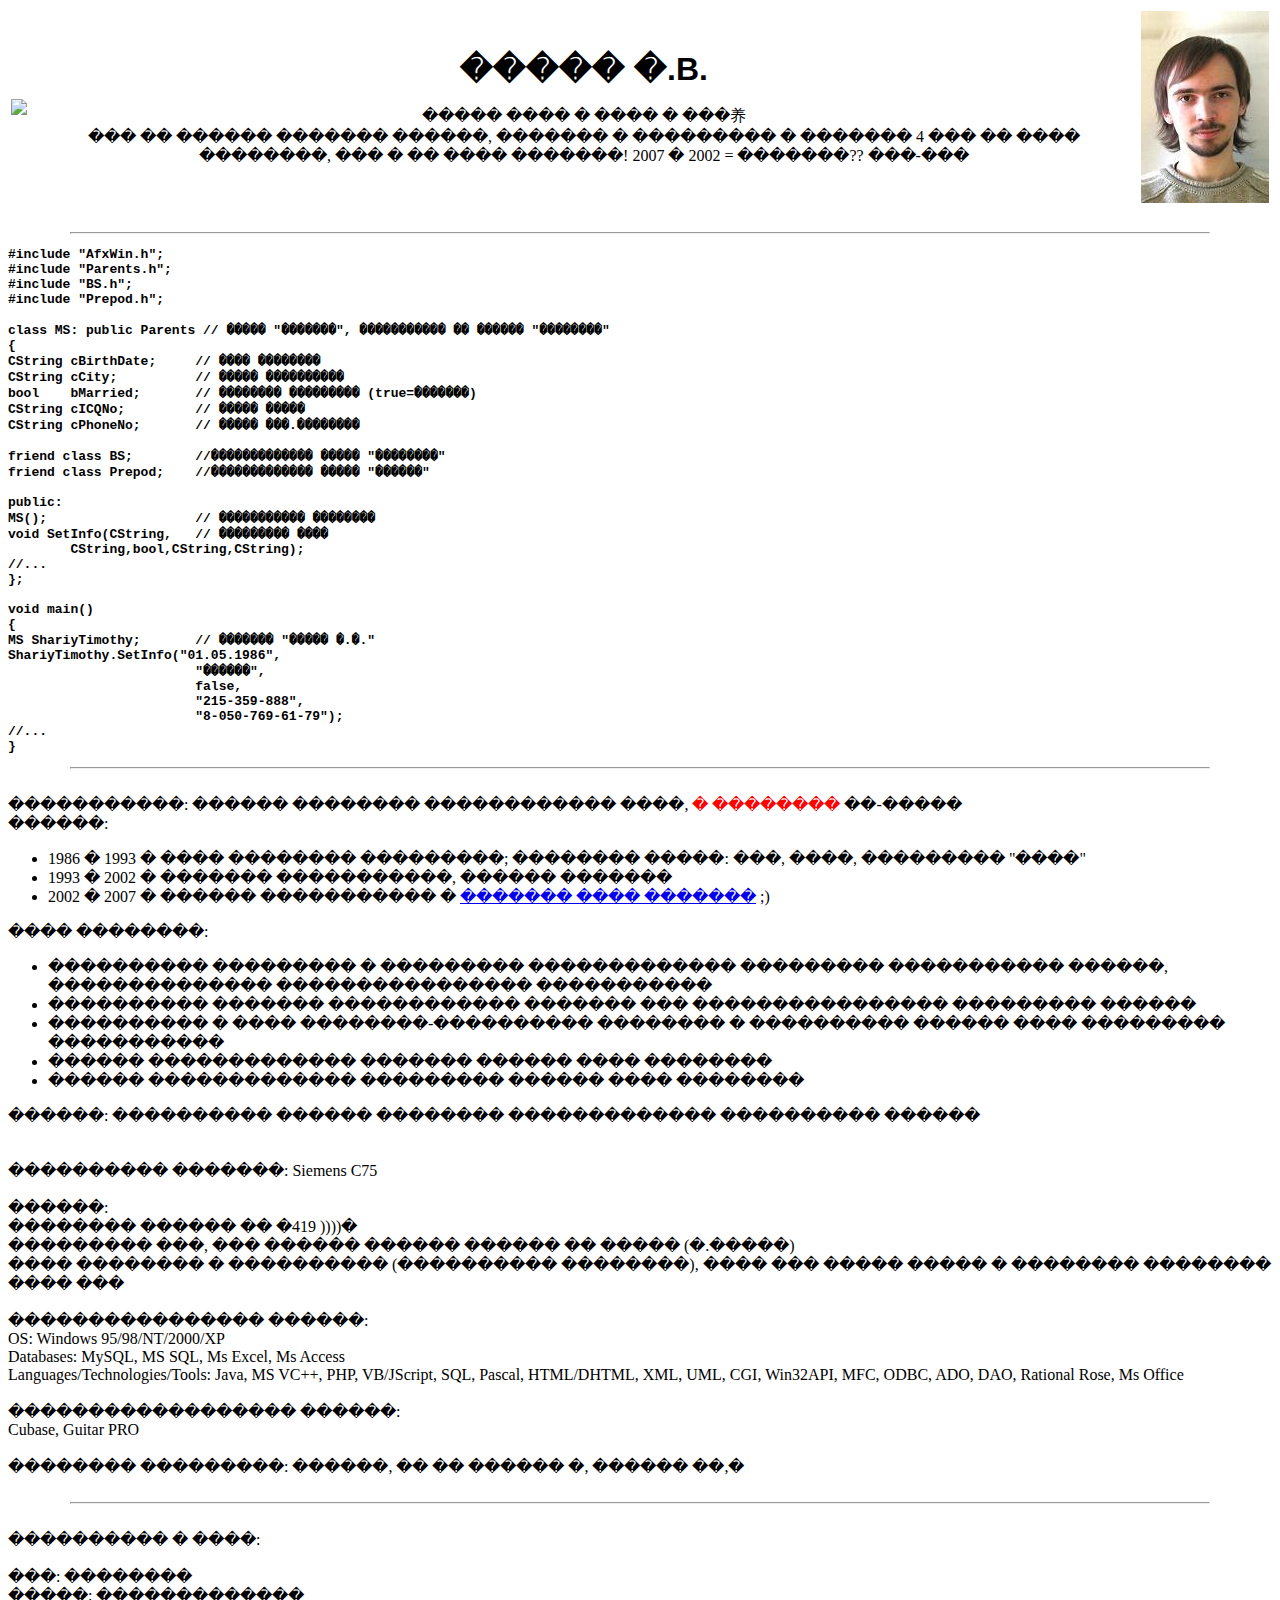
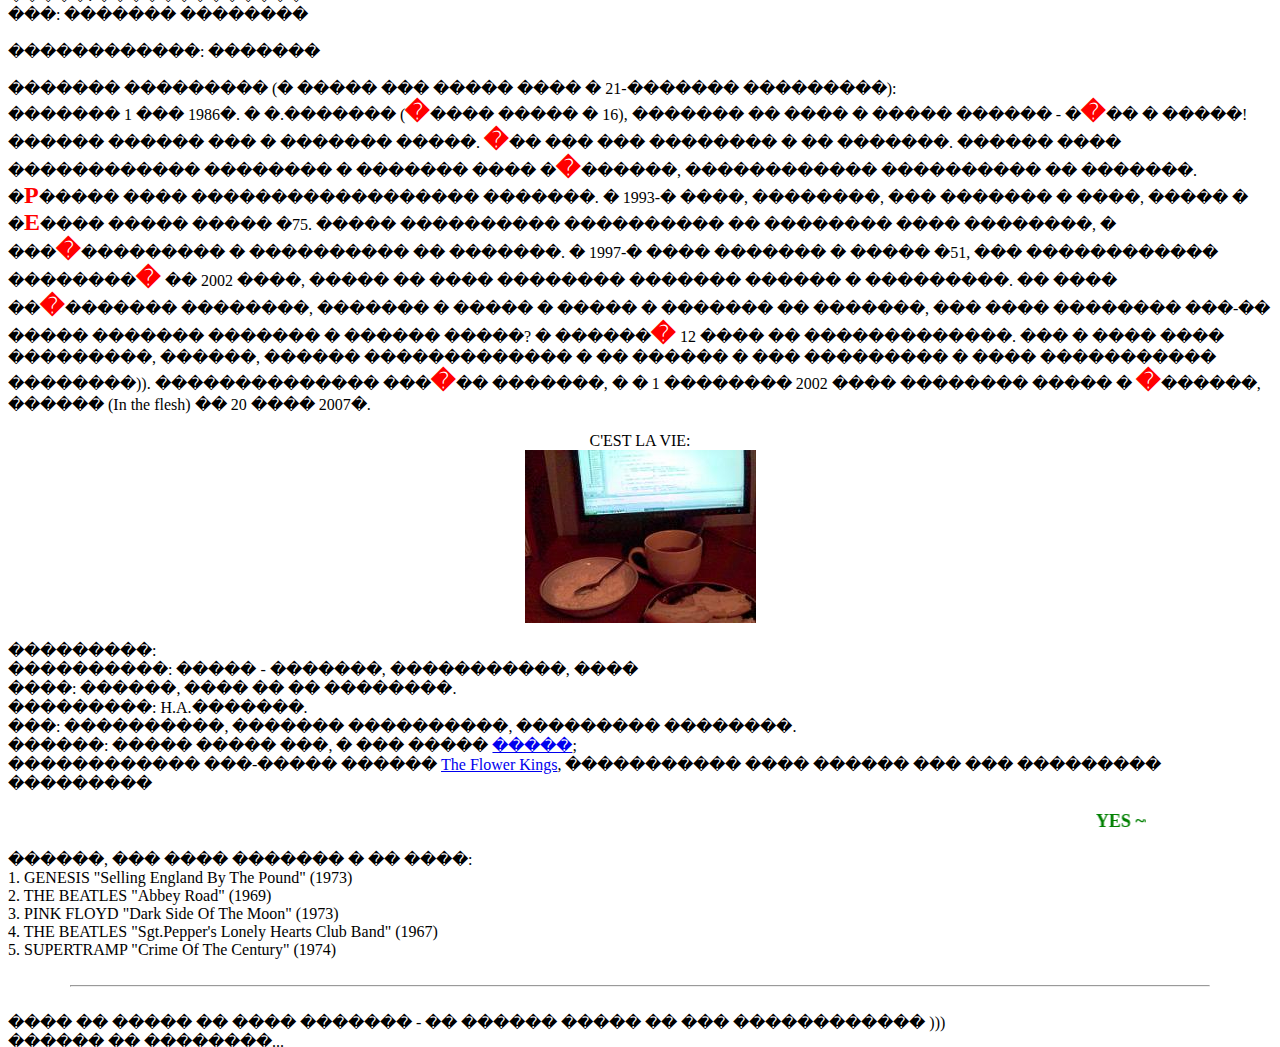
==== views/fun_from_2007/index.html @ c56ac075 "add my funny old personal web-page (2007)" ====
<html>
<body background="IMAGES/Bk.jpg">
<font face = 'comic sans ms'>
<table border=0><tr>
<td><IMG src='IMAGES/SH2.jpg'>
<td align=center><font face=arial size=+3><b>����� �.B.<br></b></font>
<br>����� ���� � ���� � ���养<br>
��� �� ������ ������� ������, ������� � ��������� � ������� 4 ��� �� ���� ��������, ��� � �� ���� �������! 2007 � 2002 = �������?? ���-���
<td><IMG src='IMAGES/SH1.jpg'></td>
</tr></table>
<br>
<font face='courier new'>
<b><hr width=90%><pre>
#include "AfxWin.h";
#include "Parents.h";
#include "BS.h";
#include "Prepod.h";

class MS: public Parents // ����� "�������", ����������� �� ������ "��������"
{
CString cBirthDate;	// ���� ��������
CString cCity;		// ����� ����������
bool	bMarried;	// �������� ��������� (true=�������)
CString	cICQNo;		// ����� �����
CString	cPhoneNo;	// ����� ���.��������

friend class BS;	//������������� ����� "��������"
friend class Prepod;	//������������� ����� "������"

public:
MS();			// ����������� ��������
void SetInfo(CString,	// ��������� ����
	CString,bool,CString,CString);
//...
};

void main()
{
MS ShariyTimothy;	// ������� "����� �.�."
ShariyTimothy.SetInfo("01.05.1986", 
			"������", 
			false, 
			"215-359-888",
			"8-050-769-61-79");
//...
}<br></pre>
<hr width=90%><br>
</b>
</font>
�����������: ������ �������� ������������ ����, <font color=red>� ��������</font> ��-�����<br>
������:<UL>
	<LI>	1986 � 1993 � ���� �������� ���������; �������� �����: ���, ����, ��������� "����"<br>
	<LI>	1993 � 2002 � ������� �����������, ������ �������<br>
	<LI>	2002 � 2007 � ������ ����������� � <a href='http://www.cam.ac.uk/'>������� ���� �������</a> ;)<br>
</UL>
���� ��������:
<UL>
<LI>���������� ��������� � ��������� ������������� ��������� ����������� ������, �������������� ���������������� �����������
<LI>���������� ������� ������������ ������� ��� ���������������� ��������� ������
<LI>���������� � ���� ��������-���������� �������� � ���������� ������ ���� ��������� �����������
<LI>������ ������������� ������� ������ ���� ��������
<LI>������ ������������� ��������� ������ ���� ��������
</UL>
������: ���������� ������ �������� ������������� ���������� ������
<br><br><br>
���������� �������: Siemens C75<br><br>
������:<br>
�������� ������ �� �419 ))))�<br>
��������� ���, ��� ������ ������ ������ �� ����� (�.�����)<br>
���� �������� � ���������� (���������� ��������), ���� ��� ����� ����� � �������� �������� ���� ���<br>
<br>
���������������� ������:<br>
OS: Windows 95/98/NT/2000/XP<br>
Databases: MySQL, MS SQL, Ms Excel, Ms Access<br>
Languages/Technologies/Tools: Java, MS VC++, PHP, VB/JScript, SQL, Pascal, HTML/DHTML, XML, UML, CGI, Win32API, MFC, ODBC, ADO, DAO, Rational Rose, Ms Office<br>
<br>
������������������ ������:<br>
Cubase, Guitar PRO<br><br>
�������� ���������: ������, �� �� ������ �, ������ ��,�<br>
<br><hr width=90%><br>
���������� � ����:<br>
<br>
���: ��������<br>
�����: �������������<br>
���: ������� ��������<br>
<br>
������������: �������<br>
<br>
������� ��������� (� ����� ��� ����� ���� � 21-������� ���������):<br>
������� 1 ��� 1986�. � �.������� (<font size=+2 color=red><b>�</b></font>���� ����� � 16), ������� �� ���� � ����� ������ - �<font size=+2 color=red><b>�</b></font>�� � �����! ������ ������ ��� � ������� �����. <font size=+2 color=red><b>�</b></font>�� ��� ��� �������� � �� �������. ������ ���� ������������ �������� � ������� ���� �<font size=+2 color=red><b>�</b></font>������, ������������ ���������� �� �������. �<font size=+2 color=red><b>P</b></font>����� ���� ������������������ �������. � 1993-� ����, ��������, ��� ������� � ����, ����� � �<font size=+2 color=red><b>E</b></font>���� ����� ����� �75. ����� ���������� ���������� �� �������� ���� ��������, � ���<font size=+2 color=red><b>�</b></font>��������� � ���������� �� �������. � 1997-� ���� ������� � ����� �51, ��� ������������ ��������<font size=+2 color=red><b>�</b></font> �� 2002 ����, ����� �� ���� �������� ������� ������ � ���������. �� ���� ��<font size=+2 color=red><b>�</b></font>������� ��������, ������� � ����� � ����� � ������� �� �������, ��� ���� �������� ���-�� ����� ������� ������� � ������ �����? � ������<font size=+2 color=red><b>�</b></font> 12 ���� �� �������������. ��� � ���� ���� ���������, ������, ������ ������������� � �� ������ � ��� ��������� � ���� ����������� ��������)). �������������� ���<font size=+2 color=red><b>�</b></font>�� �������, � � 1 �������� 2002 ���� �������� ����� � <font size=+2 color=red><b>�</b></font>������, ������ (In the flesh) �� 20 ���� 2007�.<br>
<br><center>
C'EST LA VIE:<br>
<img src="IMAGES\Rezhim.jpg"><br>
<br></center>
���������:<br>
����������: ����� - �������, �����������, ����<br>
����: ������, ���� �� �� ��������.<br>
���������: H.A.�������.<br>
���: ����������, ������� ����������, ��������� ��������.<br>
������: ����� ����� ���, � ��� ����� <a href='http://www.progarchives.com'>�����</a>;<br>
������������ ���-����� ������ <a href='http://www.flowerkings.se'>The Flower Kings</a>, ����������� ���� ������ ��� ��� ��������� ���������<br><br>
<center>
<font face=georgia color=green size=+1><b><marquee direction=left width=80%>YES ~~~ 
GENESIS ~~~ SUPERTRAMP ~~~ GENTLE GIANT ~~~ THE FLOWER KINGS ~~~
KING CRIMSON ~~~ VAN DER GRAAF ~~~ JETHRO TULL ~~~ ELP ~~~ CAMEL ~~~ 
TRIUMVIRAT ~~~ THE ALAN PARSONS PROJECT ~~~ PINK FLOYD ~~~ FAMILY ~~~ ELO ~~~
 RENAISSANCE ~~~ RICK WAKEMAN ~~~ FOCUS ~~~ PETER GABRIEL ~~~ SPOCK'S BEARD ~~~ MANFRED MANN'S EARTH BAND
 ~~~ NEKTAR ~~~ PROCOL HARUM</marquee></b></font></center><br>
������, ��� ���� ������� � �� ����:<br>
1. GENESIS "Selling England By The Pound" (1973)<br>
2. THE BEATLES "Abbey Road" (1969)<br>
3. PINK FLOYD "Dark Side Of The Moon" (1973)<br>
4. THE BEATLES "Sgt.Pepper's Lonely Hearts Club Band" (1967)<br>
5. SUPERTRAMP "Crime Of The Century" (1974)<br>
<br>
<hr width=90%>
<br>
���� �� ����� �� ���� ������� - �� ������ ����� �� ��� ������������ )))
<br>
������ �� ��������...
</font>
</body>
</HTML>
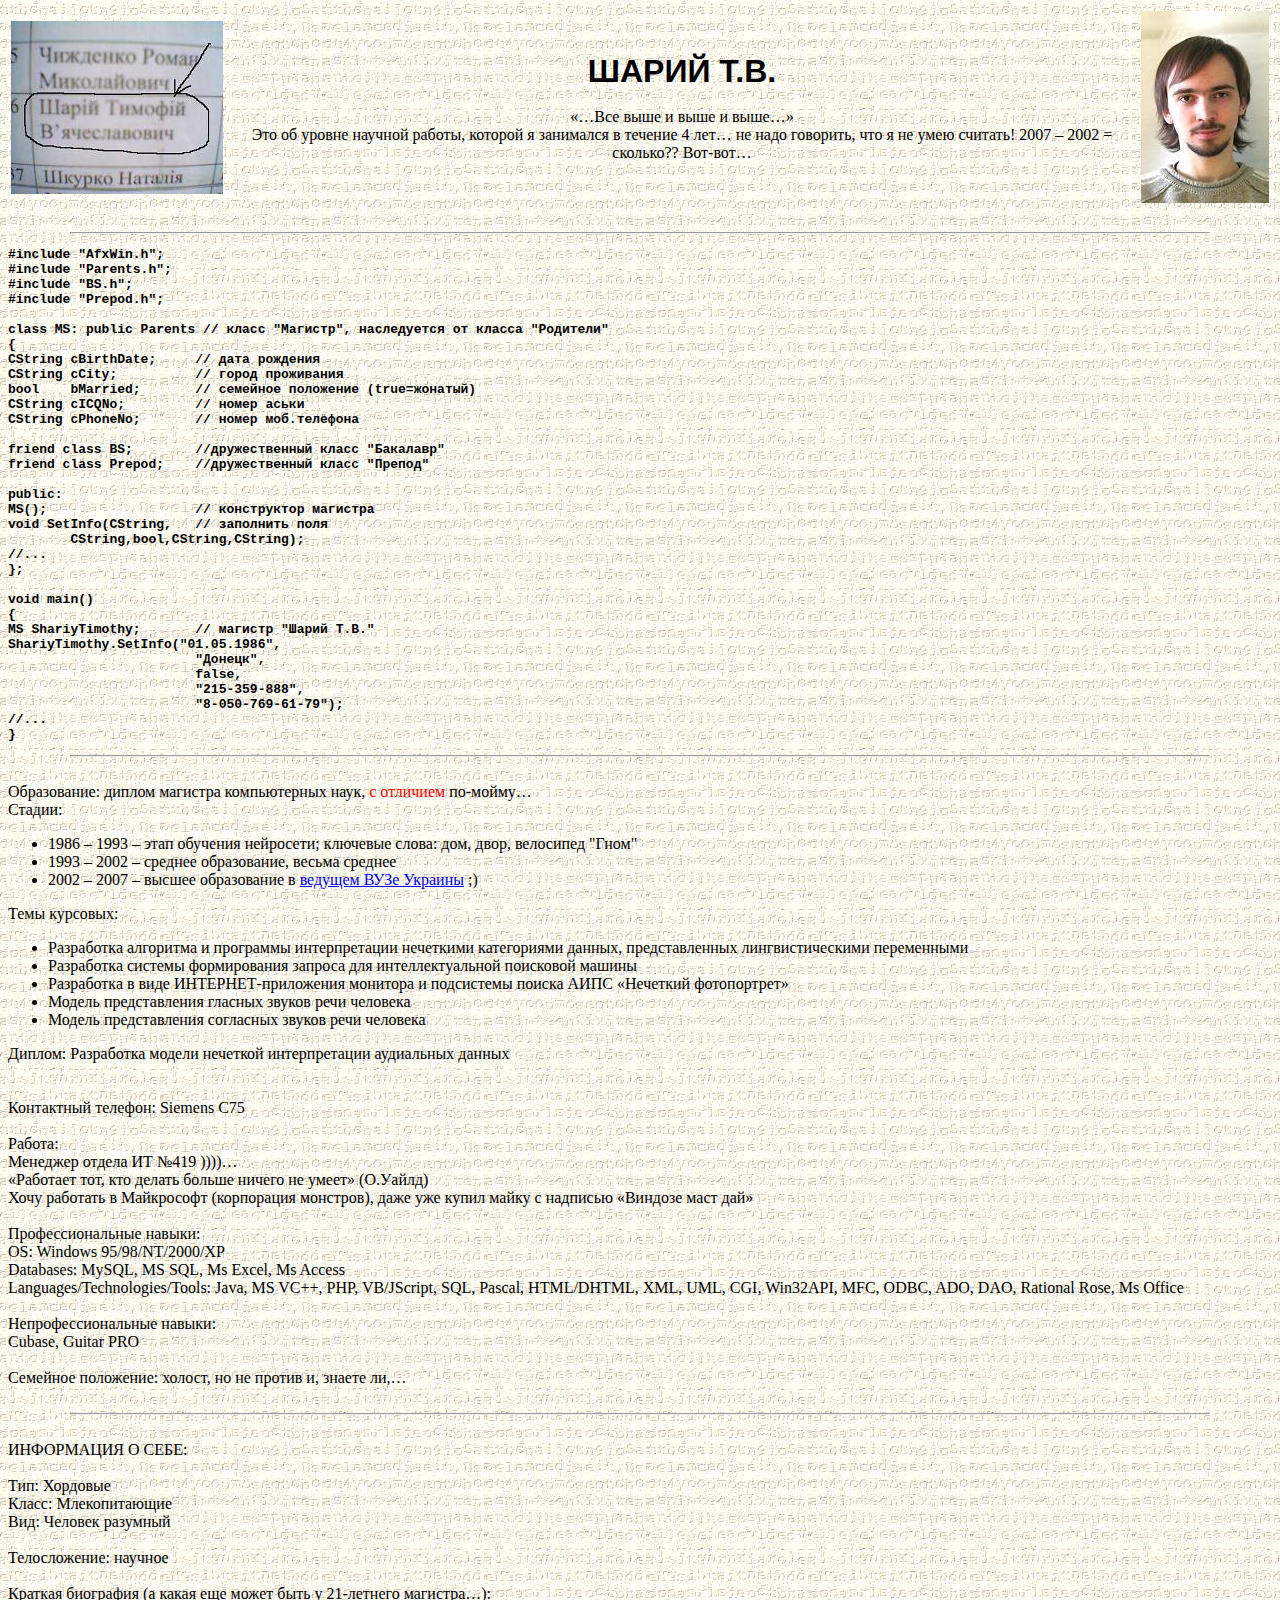
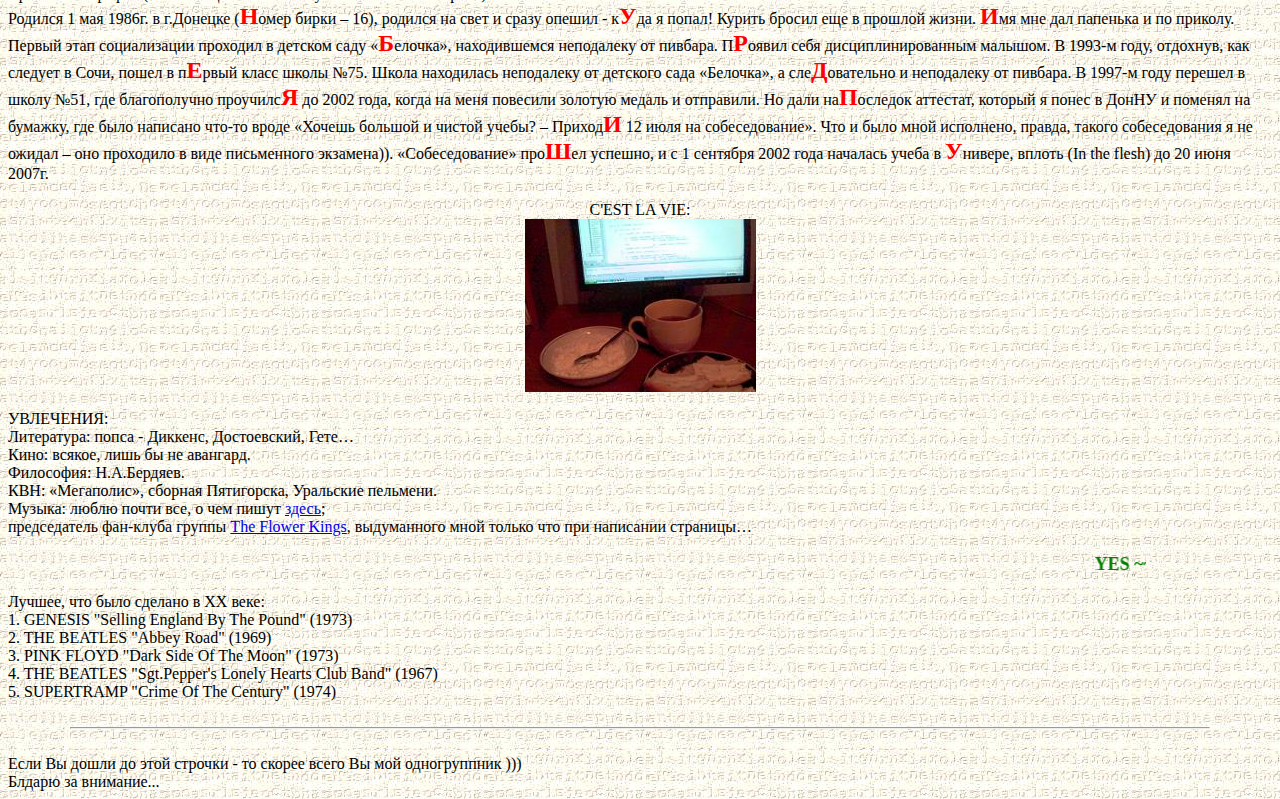
==== commit 05c45716: "maaaaan... my old personal page needed some post-processing" ====
--- a/views/fun_from_2007/index.html
+++ b/views/fun_from_2007/index.html
@@ -1,11 +1,14 @@
 <html>
-<body background="IMAGES/Bk.jpg">
+<head>
+<meta http-equiv="Content-Type" content="text/html; charset=utf-8">
+</head>
+<body background="IMAGES/Bk.JPG">
 <font face = 'comic sans ms'>
 <table border=0><tr>
-<td><IMG src='IMAGES/SH2.jpg'>
-<td align=center><font face=arial size=+3><b>����� �.B.<br></b></font>
-<br>����� ���� � ���� � ���养<br>
-��� �� ������ ������� ������, ������� � ��������� � ������� 4 ��� �� ���� ��������, ��� � �� ���� �������! 2007 � 2002 = �������?? ���-���
+<td><IMG src='IMAGES/SH2.JPG'>
+<td align=center><font face=arial size=+3><b>ШАРИЙ Т.B.<br></b></font>
+<br>«…Все выше и выше и выше…»<br>
+Это об уровне научной работы, которой я занимался в течение 4 лет… не надо говорить, что я не умею считать! 2007 – 2002 = сколько?? Вот-вот…
 <td><IMG src='IMAGES/SH1.jpg'></td>
 </tr></table>
 <br>
@@ -16,29 +19,29 @@
 #include "BS.h";
 #include "Prepod.h";
 
-class MS: public Parents // ����� "�������", ����������� �� ������ "��������"
+class MS: public Parents // класс "Магистр", наследуется от класса "Родители"
 {
-CString cBirthDate;	// ���� ��������
-CString cCity;		// ����� ����������
-bool	bMarried;	// �������� ��������� (true=�������)
-CString	cICQNo;		// ����� �����
-CString	cPhoneNo;	// ����� ���.��������
+CString cBirthDate;	// дата рождения
+CString cCity;		// город проживания
+bool	bMarried;	// семейное положение (true=жонатый)
+CString	cICQNo;		// номер аськи
+CString	cPhoneNo;	// номер моб.телефона
 
-friend class BS;	//������������� ����� "��������"
-friend class Prepod;	//������������� ����� "������"
+friend class BS;	//дружественный класс "Бакалавр"
+friend class Prepod;	//дружественный класс "Препод"
 
 public:
-MS();			// ����������� ��������
-void SetInfo(CString,	// ��������� ����
+MS();			// конструктор магистра
+void SetInfo(CString,	// заполнить поля
 	CString,bool,CString,CString);
 //...
 };
 
 void main()
 {
-MS ShariyTimothy;	// ������� "����� �.�."
+MS ShariyTimothy;	// магистр "Шарий Т.В."
 ShariyTimothy.SetInfo("01.05.1986", 
-			"������", 
+			"Донецк", 
 			false, 
 			"215-359-888",
 			"8-050-769-61-79");
@@ -47,58 +50,58 @@
 <hr width=90%><br>
 </b>
 </font>
-�����������: ������ �������� ������������ ����, <font color=red>� ��������</font> ��-�����<br>
-������:<UL>
-	<LI>	1986 � 1993 � ���� �������� ���������; �������� �����: ���, ����, ��������� "����"<br>
-	<LI>	1993 � 2002 � ������� �����������, ������ �������<br>
-	<LI>	2002 � 2007 � ������ ����������� � <a href='http://www.cam.ac.uk/'>������� ���� �������</a> ;)<br>
+Образование: диплом магистра компьютерных наук, <font color=red>с отличием</font> по-мойму…<br>
+Стадии:<UL>
+	<LI>	1986 – 1993 – этап обучения нейросети; ключевые слова: дом, двор, велосипед "Гном"<br>
+	<LI>	1993 – 2002 – среднее образование, весьма среднее<br>
+	<LI>	2002 – 2007 – высшее образование в <a href='http://www.cam.ac.uk/'>ведущем ВУЗе Украины</a> ;)<br>
 </UL>
-���� ��������:
+Темы курсовых:
 <UL>
-<LI>���������� ��������� � ��������� ������������� ��������� ����������� ������, �������������� ���������������� �����������
-<LI>���������� ������� ������������ ������� ��� ���������������� ��������� ������
-<LI>���������� � ���� ��������-���������� �������� � ���������� ������ ���� ��������� �����������
-<LI>������ ������������� ������� ������ ���� ��������
-<LI>������ ������������� ��������� ������ ���� ��������
+<LI>Разработка алгоритма и программы интерпретации нечеткими категориями данных, представленных лингвистическими переменными
+<LI>Разработка системы формирования запроса для интеллектуальной поисковой машины
+<LI>Разработка в виде ИНТЕРНЕТ-приложения монитора и подсистемы поиска АИПС «Нечеткий фотопортрет»
+<LI>Модель представления гласных звуков речи человека
+<LI>Модель представления согласных звуков речи человека
 </UL>
-������: ���������� ������ �������� ������������� ���������� ������
+Диплом: Разработка модели нечеткой интерпретации аудиальных данных
 <br><br><br>
-���������� �������: Siemens C75<br><br>
-������:<br>
-�������� ������ �� �419 ))))�<br>
-��������� ���, ��� ������ ������ ������ �� ����� (�.�����)<br>
-���� �������� � ���������� (���������� ��������), ���� ��� ����� ����� � �������� �������� ���� ���<br>
+Контактный телефон: Siemens C75<br><br>
+Работа:<br>
+Менеджер отдела ИТ №419 ))))…<br>
+«Работает тот, кто делать больше ничего не умеет» (О.Уайлд)<br>
+Хочу работать в Майкрософт (корпорация монстров), даже уже купил майку с надписью «Виндозе маст дай»<br>
 <br>
-���������������� ������:<br>
+Профессиональные навыки:<br>
 OS: Windows 95/98/NT/2000/XP<br>
 Databases: MySQL, MS SQL, Ms Excel, Ms Access<br>
 Languages/Technologies/Tools: Java, MS VC++, PHP, VB/JScript, SQL, Pascal, HTML/DHTML, XML, UML, CGI, Win32API, MFC, ODBC, ADO, DAO, Rational Rose, Ms Office<br>
 <br>
-������������������ ������:<br>
+Непрофессиональные навыки:<br>
 Cubase, Guitar PRO<br><br>
-�������� ���������: ������, �� �� ������ �, ������ ��,�<br>
+Семейное положение: холост, но не против и, знаете ли,…<br>
 <br><hr width=90%><br>
-���������� � ����:<br>
+ИНФОРМАЦИЯ О СЕБЕ:<br>
 <br>
-���: ��������<br>
-�����: �������������<br>
-���: ������� ��������<br>
+Тип: Хордовые<br>
+Класс: Млекопитающие<br>
+Вид: Человек разумный<br>
 <br>
-������������: �������<br>
+Телосложение: научное<br>
 <br>
-������� ��������� (� ����� ��� ����� ���� � 21-������� ���������):<br>
-������� 1 ��� 1986�. � �.������� (<font size=+2 color=red><b>�</b></font>���� ����� � 16), ������� �� ���� � ����� ������ - �<font size=+2 color=red><b>�</b></font>�� � �����! ������ ������ ��� � ������� �����. <font size=+2 color=red><b>�</b></font>�� ��� ��� �������� � �� �������. ������ ���� ������������ �������� � ������� ���� �<font size=+2 color=red><b>�</b></font>������, ������������ ���������� �� �������. �<font size=+2 color=red><b>P</b></font>����� ���� ������������������ �������. � 1993-� ����, ��������, ��� ������� � ����, ����� � �<font size=+2 color=red><b>E</b></font>���� ����� ����� �75. ����� ���������� ���������� �� �������� ���� ��������, � ���<font size=+2 color=red><b>�</b></font>��������� � ���������� �� �������. � 1997-� ���� ������� � ����� �51, ��� ������������ ��������<font size=+2 color=red><b>�</b></font> �� 2002 ����, ����� �� ���� �������� ������� ������ � ���������. �� ���� ��<font size=+2 color=red><b>�</b></font>������� ��������, ������� � ����� � ����� � ������� �� �������, ��� ���� �������� ���-�� ����� ������� ������� � ������ �����? � ������<font size=+2 color=red><b>�</b></font> 12 ���� �� �������������. ��� � ���� ���� ���������, ������, ������ ������������� � �� ������ � ��� ��������� � ���� ����������� ��������)). �������������� ���<font size=+2 color=red><b>�</b></font>�� �������, � � 1 �������� 2002 ���� �������� ����� � <font size=+2 color=red><b>�</b></font>������, ������ (In the flesh) �� 20 ���� 2007�.<br>
+Краткая биография (а какая еще может быть у 21-летнего магистра…):<br>
+Родился 1 мая 1986г. в г.Донецке (<font size=+2 color=red><b>Н</b></font>омер бирки – 16), родился на свет и сразу опешил - к<font size=+2 color=red><b>У</b></font>да я попал! Курить бросил еще в прошлой жизни. <font size=+2 color=red><b>И</b></font>мя мне дал папенька и по приколу. Первый этап социализации проходил в детском саду «<font size=+2 color=red><b>Б</b></font>елочка», находившемся неподалеку от пивбара. П<font size=+2 color=red><b>P</b></font>оявил себя дисциплинированным малышом. В 1993-м году, отдохнув, как следует в Сочи, пошел в п<font size=+2 color=red><b>E</b></font>рвый класс школы №75. Школа находилась неподалеку от детского сада «Белочка», а сле<font size=+2 color=red><b>Д</b></font>овательно и неподалеку от пивбара. В 1997-м году перешел в школу №51, где благополучно проучилс<font size=+2 color=red><b>Я</b></font> до 2002 года, когда на меня повесили золотую медаль и отправили. Но дали на<font size=+2 color=red><b>П</b></font>оследок аттестат, который я понес в ДонНУ и поменял на бумажку, где было написано что-то вроде «Хочешь большой и чистой учебы? – Приход<font size=+2 color=red><b>И</b></font> 12 июля на собеседование». Что и было мной исполнено, правда, такого собеседования я не ожидал – оно проходило в виде письменного экзамена)). «Собеседование» про<font size=+2 color=red><b>Ш</b></font>ел успешно, и с 1 сентября 2002 года началась учеба в <font size=+2 color=red><b>У</b></font>нивере, вплоть (In the flesh) до 20 июня 2007г.<br>
 <br><center>
 C'EST LA VIE:<br>
 <img src="IMAGES\Rezhim.jpg"><br>
 <br></center>
-���������:<br>
-����������: ����� - �������, �����������, ����<br>
-����: ������, ���� �� �� ��������.<br>
-���������: H.A.�������.<br>
-���: ����������, ������� ����������, ��������� ��������.<br>
-������: ����� ����� ���, � ��� ����� <a href='http://www.progarchives.com'>�����</a>;<br>
-������������ ���-����� ������ <a href='http://www.flowerkings.se'>The Flower Kings</a>, ����������� ���� ������ ��� ��� ��������� ���������<br><br>
+УВЛЕЧЕНИЯ:<br>
+Литература: попса - Диккенс, Достоевский, Гете…<br>
+Кино: всякое, лишь бы не авангард.<br>
+Философия: H.A.Бердяев.<br>
+КВН: «Мегаполис», сборная Пятигорска, Уральские пельмени.<br>
+Музыка: люблю почти все, о чем пишут <a href='http://www.progarchives.com'>здесь</a>;<br>
+председатель фан-клуба группы <a href='http://www.flowerkings.se'>The Flower Kings</a>, выдуманного мной только что при написании страницы…<br><br>
 <center>
 <font face=georgia color=green size=+1><b><marquee direction=left width=80%>YES ~~~ 
 GENESIS ~~~ SUPERTRAMP ~~~ GENTLE GIANT ~~~ THE FLOWER KINGS ~~~
@@ -106,7 +109,7 @@
 TRIUMVIRAT ~~~ THE ALAN PARSONS PROJECT ~~~ PINK FLOYD ~~~ FAMILY ~~~ ELO ~~~
  RENAISSANCE ~~~ RICK WAKEMAN ~~~ FOCUS ~~~ PETER GABRIEL ~~~ SPOCK'S BEARD ~~~ MANFRED MANN'S EARTH BAND
  ~~~ NEKTAR ~~~ PROCOL HARUM</marquee></b></font></center><br>
-������, ��� ���� ������� � �� ����:<br>
+Лучшее, что было сделано в ХХ веке:<br>
 1. GENESIS "Selling England By The Pound" (1973)<br>
 2. THE BEATLES "Abbey Road" (1969)<br>
 3. PINK FLOYD "Dark Side Of The Moon" (1973)<br>
@@ -115,9 +118,9 @@
 <br>
 <hr width=90%>
 <br>
-���� �� ����� �� ���� ������� - �� ������ ����� �� ��� ������������ )))
+Если Вы дошли до этой строчки - то скорее всего Вы мой одногруппник )))
 <br>
-������ �� ��������...
+Блдарю за внимание...
 </font>
 </body>
 </HTML>
